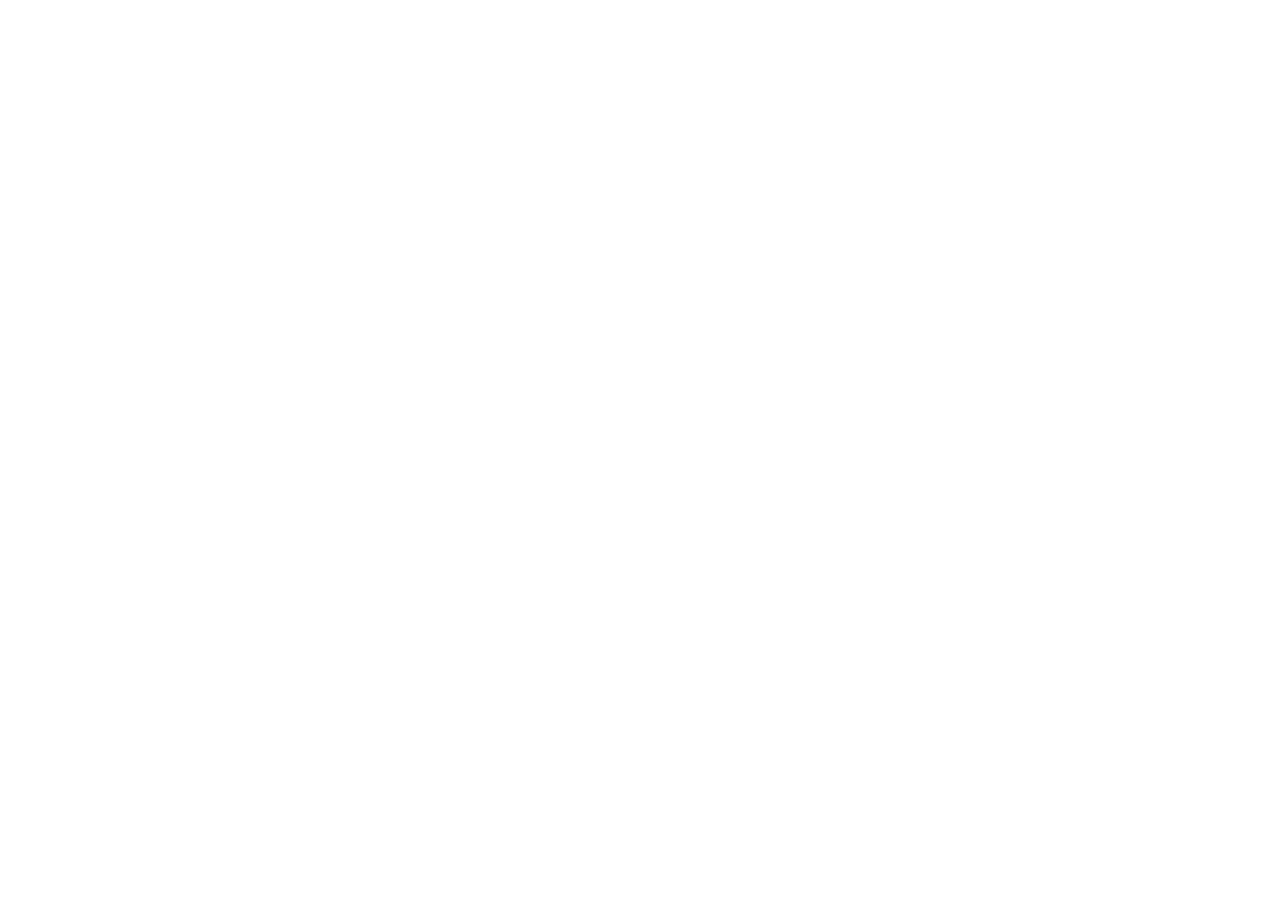
==== index.html @ 6da8f68c "primer commit" ====
<!DOCTYPE html>
<html lang="en">

<head>
    <meta charset="UTF-8">
    <meta name="viewport" content="width=device-width, initial-scale=1.0">
    <title>Inicio</title>
</head>

<body>
    <header>
        <nav class="navegador"></nav>
    </header>
    <main>
        <section>
            <article class="contenedor-principal"></article>
        </section>
        <section>
            <article class="calendario"></article>
        </section>
    </main>
    <footer>
        <div class="redes"></div>
        <div class="generales"></div>
    </footer>
</body>

</html>
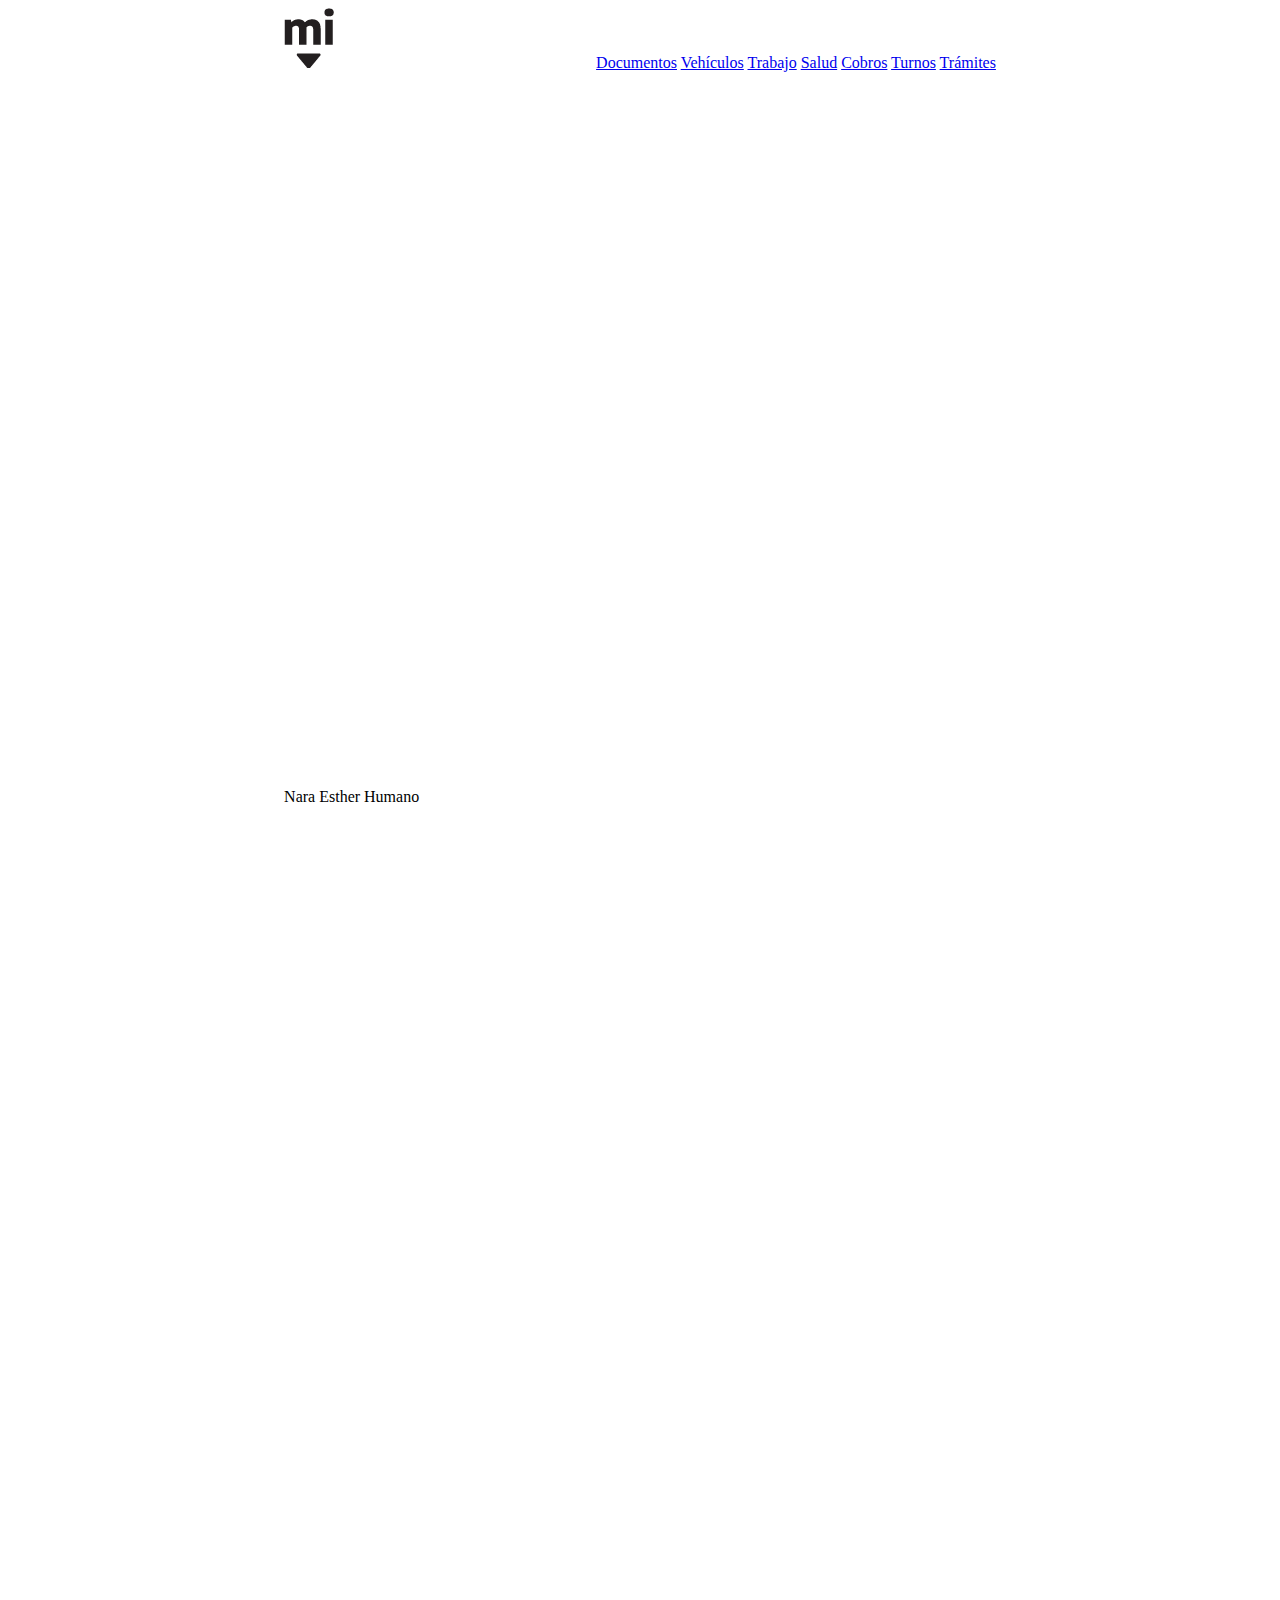
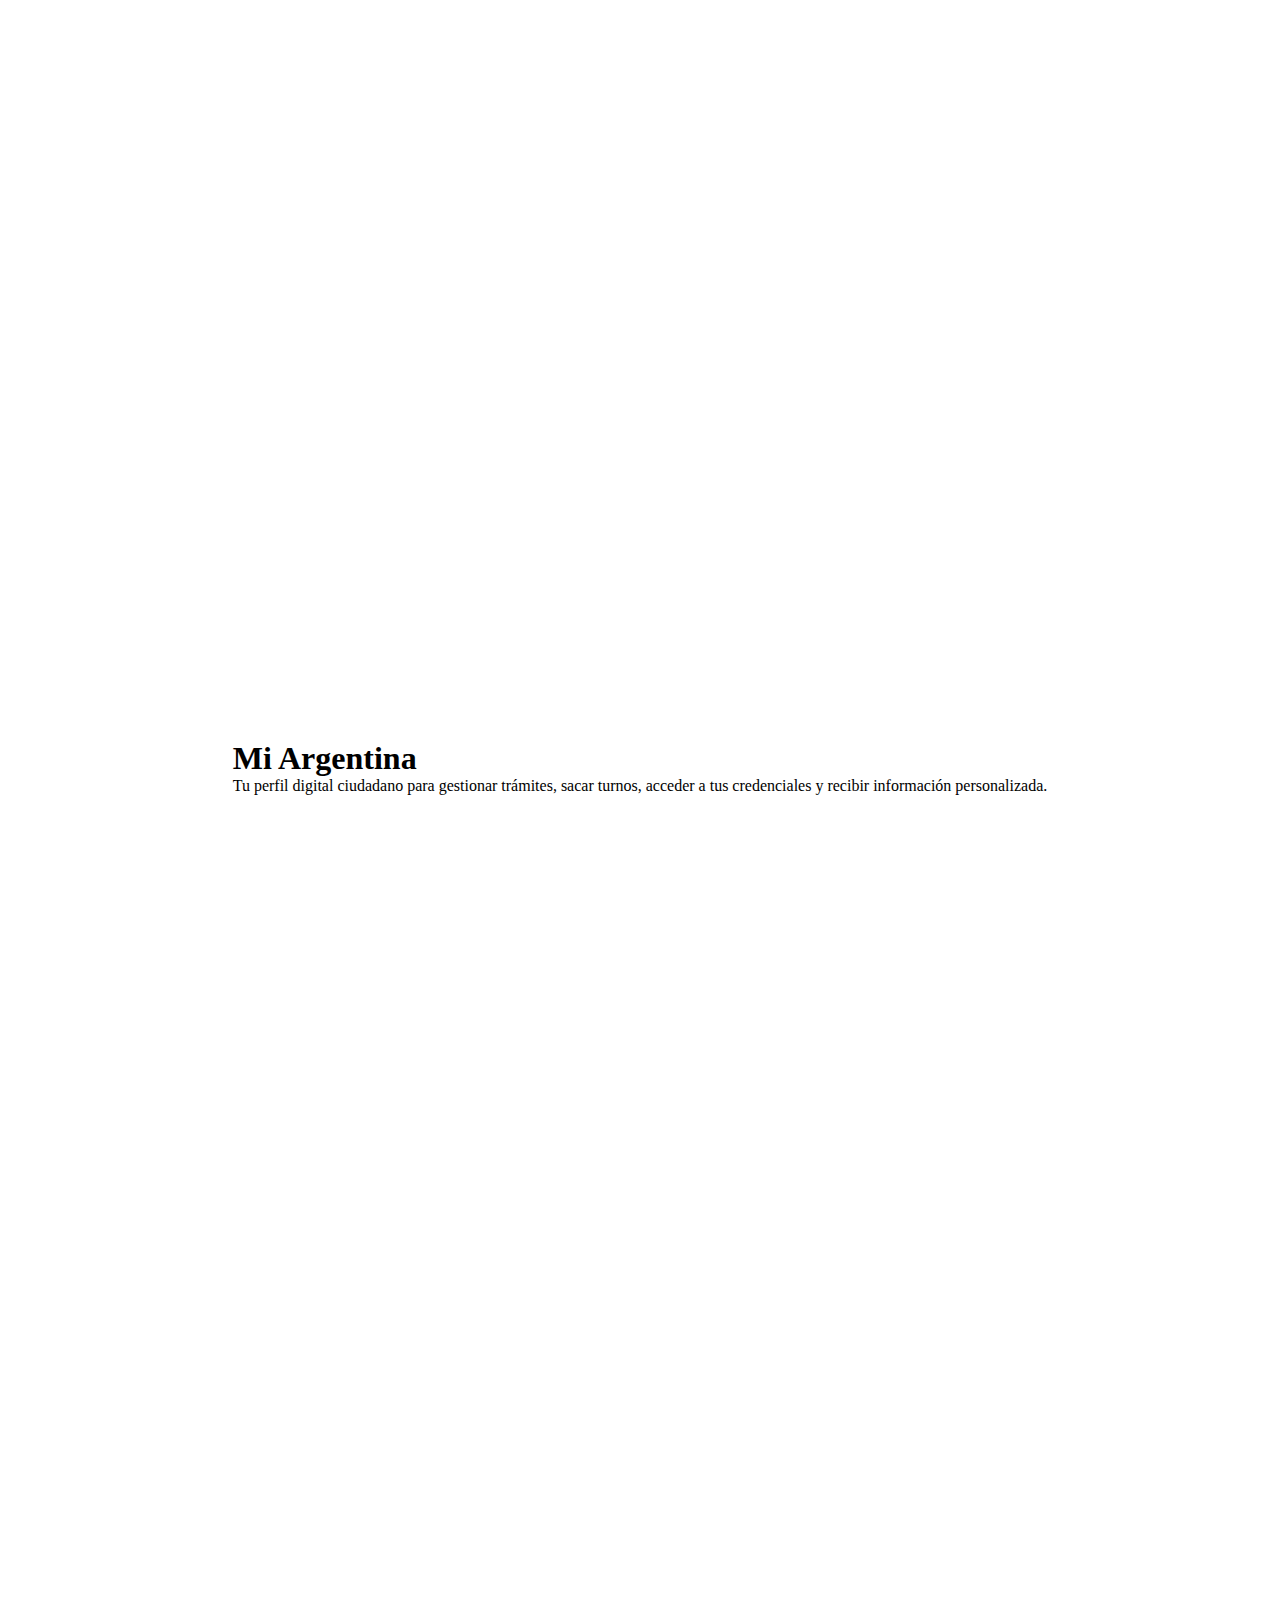
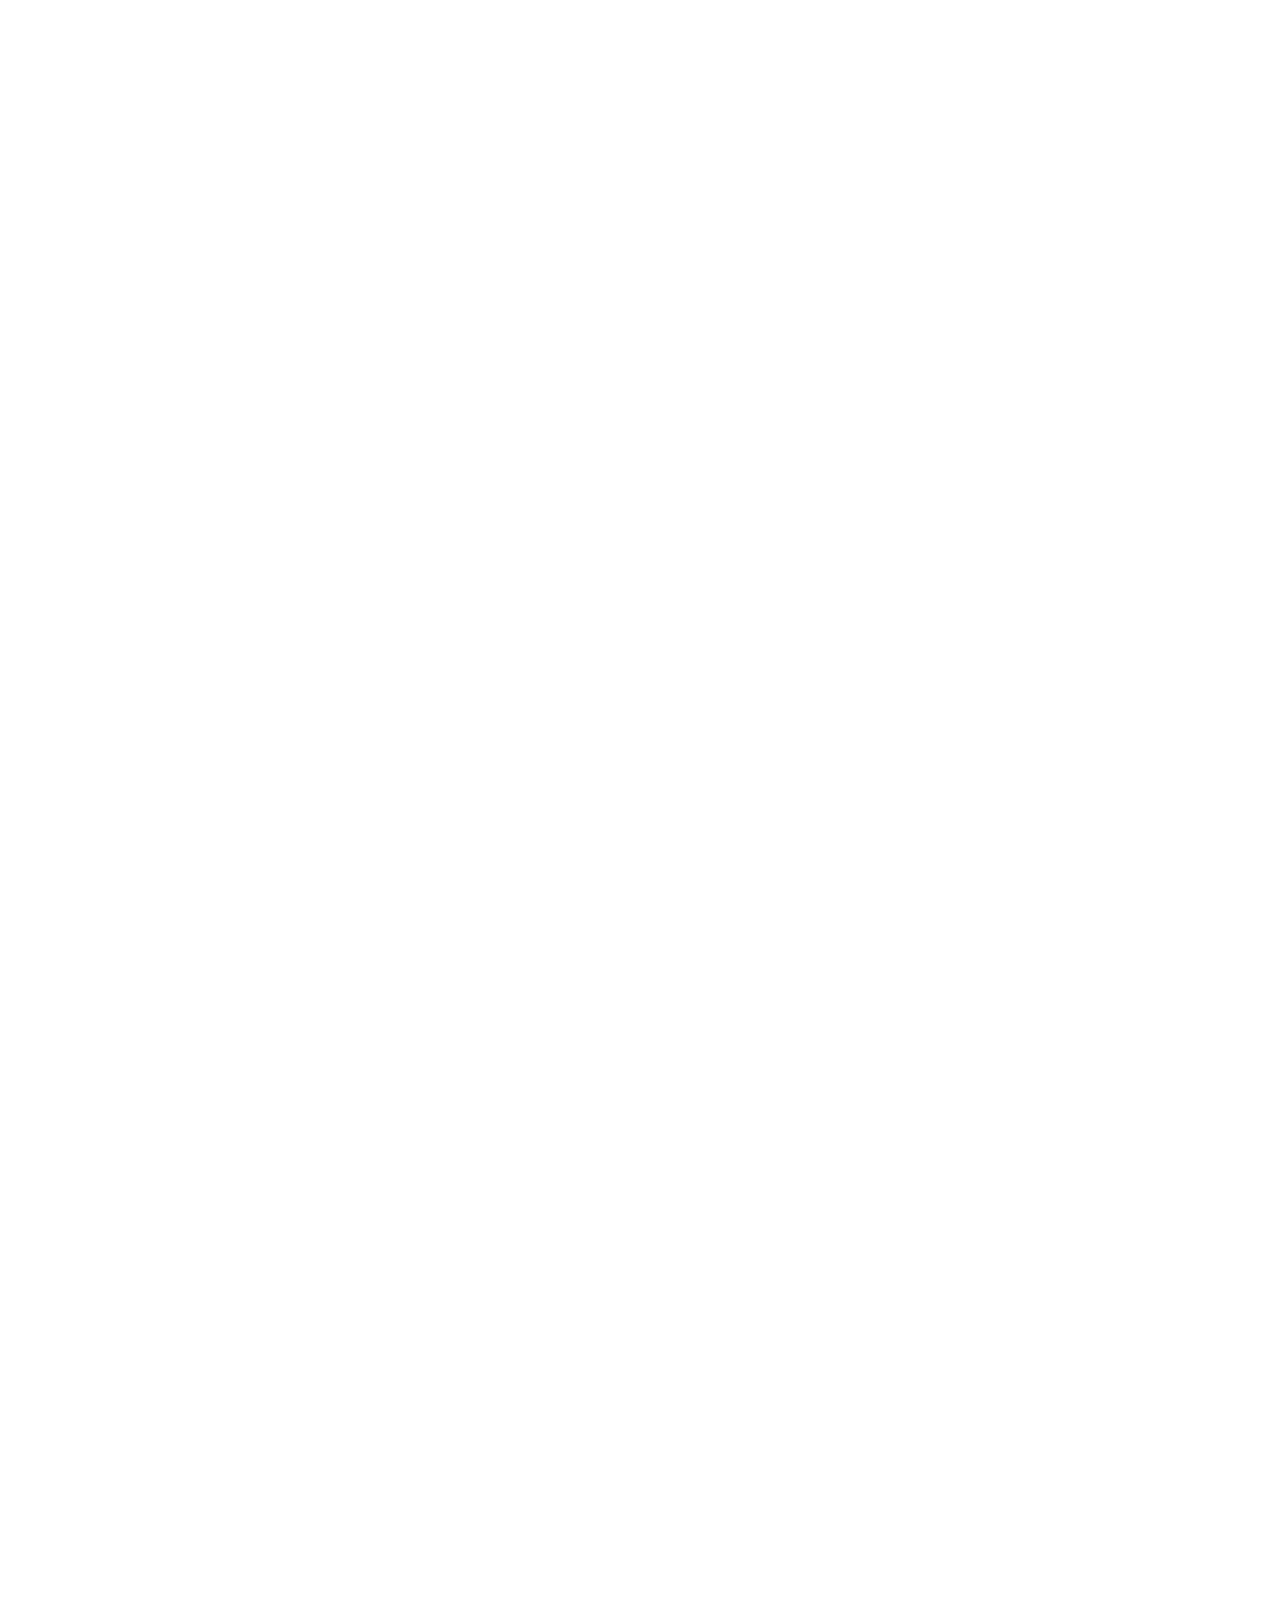
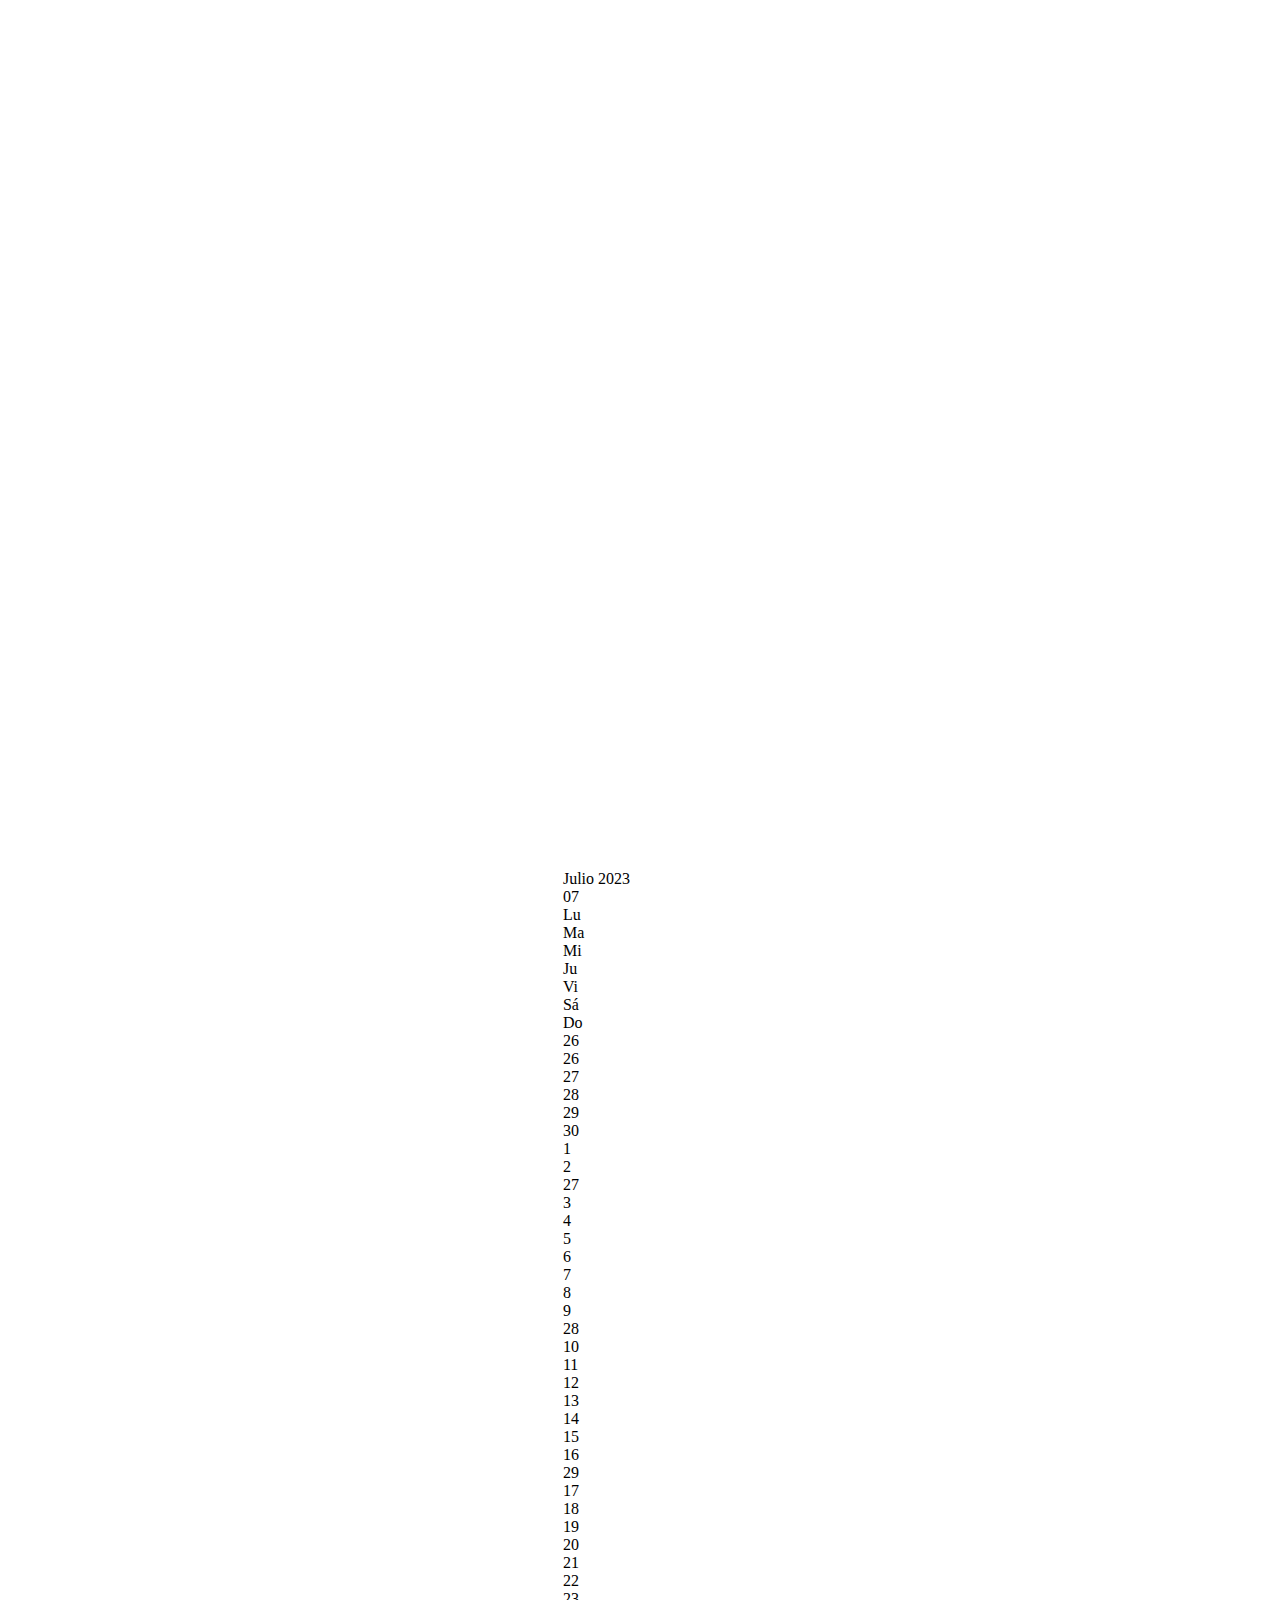
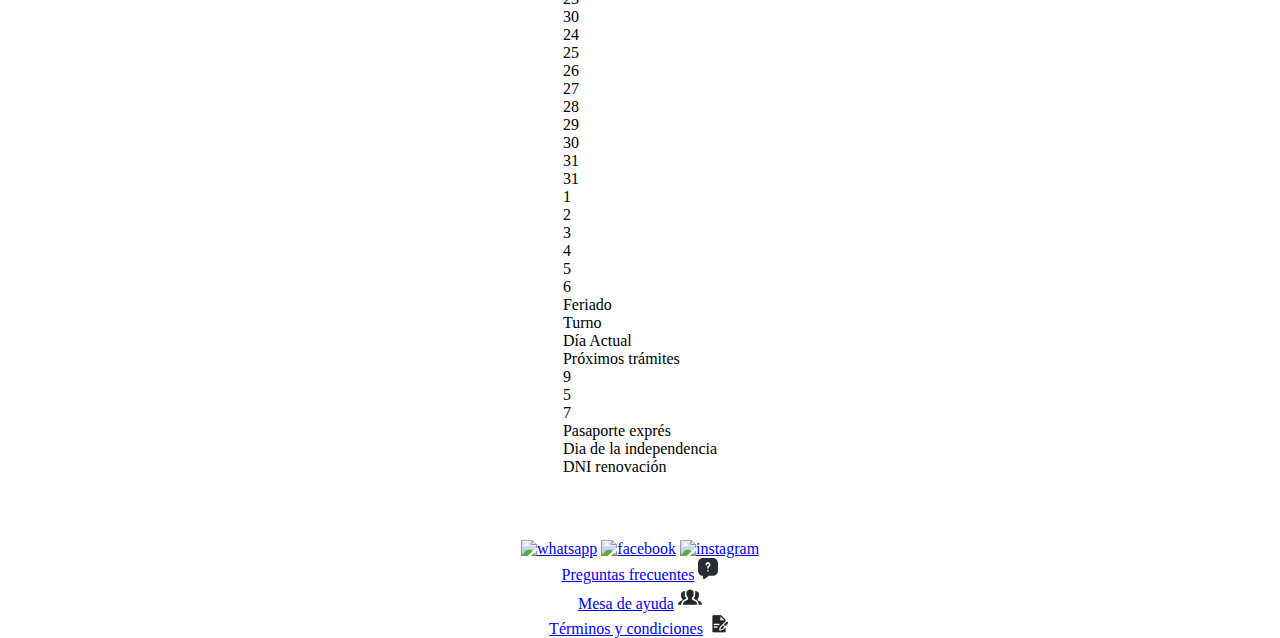
==== commit 68a4c344: "Se empieza el home sin responsive" ====
--- a/index.html
+++ b/index.html
@@ -5,23 +5,288 @@
     <meta charset="UTF-8">
     <meta name="viewport" content="width=device-width, initial-scale=1.0">
     <title>Inicio</title>
+    <script src="https://cdn.tailwindcss.com"></script>
+    <link rel="stylesheet" href="https://rsms.me/inter/inter.css">
+    <link rel="stylesheet" href="css/general.css">
 </head>
 
-<body>
-    <header>
-        <nav class="navegador"></nav>
+<body class="">
+    <header class="w-full flex flex-row h-[85px] px-4 bg-sky-400 justify-between">
+        <div class="flex flex-row flex-col lg:flex-row gap-2 items-center">
+            <a href="#" class="m-auto h-[75px] px-2 pr-10"><img src="img/miargentina-logo 1.png" alt="MiArgentina-Logo" class="object-scale-down"></a>
+            <a href="#" class="text-white text-[12px] font-bold">Documentos</a>
+            <a href="#" class="text-white text-[12px] font-bold">Vehículos</a>
+            <a href="#" class="text-white text-[12px] font-bold">Trabajo</a>
+            <a href="#" class="text-white text-[12px] font-bold">Salud</a>
+            <a href="#" class="text-white text-[12px] font-bold">Cobros</a>
+            <a href="#" class="text-white text-[12px] font-bold">Turnos</a>
+            <a href="#" class="text-white text-[12px] font-bold">Trámites</a>
+        </div>
+        <div class="flex flex-row flex-col lg:flex-row gap-2 items-center" >
+            <img class="w-7 h-7" src="img/icons/circle-user-solid.svg" alt="usuario">
+            <p class="text-white text-[12px] font-bold">Nara Esther Humano</p>
+            <img class="w-6 h-5" src="img/icons/chevron-down-solid.svg" alt="ver mas">
+        </div>
     </header>
-    <main>
-        <section>
-            <article class="contenedor-principal"></article>
-        </section>
-        <section>
-            <article class="calendario"></article>
-        </section>
-    </main>
-    <footer>
-        <div class="redes"></div>
-        <div class="generales"></div>
+    
+    
+    <div class="w-[1300px] h-[350px] flex items-center justify-between p-2 mt-10 bg-[url('https://via.placeholder.com/1300x350')]">
+        <img class="w-9 h-7" src="img/icons/circle-arrow-left-solid.svg" alt="ver imagen">
+        <div class="flex flex-col h-full relative place-content-center">
+            <div class="py-2 flew justify-center">
+                <h1 class="w-[160px] h-[30px] text-white text-[24px] font-bold my-2">Mi Argentina</h1>
+                <p class="w-[775px] text-white text-[16px] font-bold">Tu perfil digital ciudadano para gestionar trámites, sacar turnos, acceder a tus credenciales y recibir información personalizada.</p>
+            </div>
+            <div class="flex flex-row m-2 justify-center absolute bottom-0 inset-x-0">
+                <img src="img/icons/circle-stop-solid.svg" class="w-9 h-7"alt="">
+                <img src="img/icons/circle-stop-regular.svg" class="w-9 h-7" alt="">
+                <img src="img/icons/circle-stop-regular.svg"  class="w-9 h-7"alt="">
+            </div>
+        </div>
+        <img class="w-9 h-7" src="img/icons/circle-arrow-right-solid.svg" alt="ver imagen">
+    </div>
+    
+    <!--CALENDARIOO-->
+    <div class="h-[400px] flex flex-row items-center gap-3">
+        <div class="w-[460px] h-[280px] flex-col justify-start items-center inline-flex">
+            <div class="self-stretch pb-1 justify-center items-start inline-flex">
+                <div class="w-[70px] px-2 py-0.5 bg-black rounded justify-center items-center flex">
+                    <div class="text-center text-white text-[11px] font-normal">Julio 2023</div>
+                </div>
+            </div>
+            <div class="self-stretch grow shrink basis-0 flex-col justify-between items-center flex">
+                <div class="self-stretch justify-between items-center inline-flex">
+                    <div class="w-[22px] h-[22px] rounded justify-center items-center flex">
+                        <div class="text-center text-white text-[11px] font-extralight">07</div>
+                    </div>
+                    <div class="w-[22px] h-[22px] rounded justify-center items-center flex">
+                        <div class="text-center text-zinc-400 text-[11px] font-normal">Lu</div>
+                    </div>
+                    <div class="w-[22px] h-[22px] rounded justify-center items-center flex">
+                        <div class="text-center text-zinc-400 text-[11px] font-normal">Ma</div>
+                    </div>
+                    <div class="w-[22px] h-[22px] rounded justify-center items-center flex">
+                        <div class="text-center text-zinc-400 text-[11px] font-normal">Mi</div>
+                    </div>
+                    <div class="w-[22px] h-[22px] rounded justify-center items-center flex">
+                        <div class="text-center text-zinc-400 text-[11px] font-normal">Ju</div>
+                    </div>
+                    <div class="w-[22px] h-[22px] rounded justify-center items-center flex">
+                        <div class="text-center text-zinc-400 text-[11px] font-normal">Vi</div>
+                    </div>
+                    <div class="w-[22px] h-[22px] rounded justify-center items-center flex">
+                        <div class="text-center text-sky-500 text-[11px] font-normal">Sá</div>
+                    </div>
+                    <div class="w-[22px] h-[22px] rounded justify-center items-center flex">
+                        <div class="text-center text-sky-500 text-[11px] font-normal">Do</div>
+                    </div>
+                </div>
+                <div class="self-stretch justify-between items-center inline-flex">
+                    <div class="w-[22px] h-[22px] bg-zinc-800 rounded justify-center items-center flex">
+                        <div class="text-center text-white text-[11px] font-extralight">26</div>
+                    </div>
+                    <div class="w-[22px] h-[22px] rounded justify-center items-center flex">
+                        <div class="text-center text-zinc-600 text-[11px] font-normal">26</div>
+                    </div>
+                    <div class="w-[22px] h-[22px] rounded justify-center items-center flex">
+                        <div class="text-center text-zinc-600 text-[11px] font-normal">27</div>
+                    </div>
+                    <div class="w-[22px] h-[22px] rounded justify-center items-center flex">
+                        <div class="text-center text-zinc-600 text-[11px] font-normal">28</div>
+                    </div>
+                    <div class="w-[22px] h-[22px] rounded justify-center items-center flex">
+                        <div class="text-center text-zinc-600 text-[11px] font-normal">29</div>
+                    </div>
+                    <div class="w-[22px] h-[22px] rounded justify-center items-center flex">
+                        <div class="text-center text-zinc-600 text-[11px] font-normal">30</div>
+                    </div>
+                    <div class="w-[22px] h-[22px] bg-sky-500 rounded justify-center items-center flex">
+                        <div class="text-center text-white text-[11px] font-normal">1</div>
+                    </div>
+                    <div class="w-[22px] h-[22px] rounded justify-center items-center flex">
+                        <div class="text-center text-sky-500 text-[11px] font-normal">2</div>
+                    </div>
+                </div>
+                <div class="self-stretch justify-between items-center inline-flex">
+                    <div class="w-[22px] h-[22px] bg-zinc-800 rounded justify-center items-center flex">
+                        <div class="text-center text-zinc-400 text-[11px] font-extralight">27</div>
+                    </div>
+                    <div class="w-[22px] h-[22px] rounded justify-center items-center flex">
+                        <div class="text-center text-zinc-400 text-[11px] font-normal">3</div>
+                    </div>
+                    <div class="w-[22px] h-[22px] rounded justify-center items-center flex">
+                        <div class="text-center text-zinc-400 text-[11px] font-normal">4</div>
+                    </div>
+                    <div class="w-[22px] h-[22px] bg-orange-500 rounded justify-center items-center flex">
+                        <div class="text-center text-white text-[11px] font-normal">5</div>
+                    </div>
+                    <div class="w-[22px] h-[22px] rounded justify-center items-center flex">
+                        <div class="text-center text-zinc-400 text-[11px] font-normal">6</div>
+                    </div>
+                    <div class="w-[22px] h-[22px] bg-orange-500 rounded justify-center items-center flex">
+                        <div class="text-center text-white text-[11px] font-normal">7</div>
+                    </div>
+                    <div class="w-[22px] h-[22px] rounded justify-center items-center flex">
+                        <div class="text-center text-sky-500 text-[11px] font-normal">8</div>
+                    </div>
+                    <div class="w-[22px] h-[22px] bg-lime-700 rounded justify-center items-center flex">
+                        <div class="text-center text-white text-[11px] font-normal">9</div>
+                    </div>
+                </div>
+                <div class="self-stretch justify-between items-center inline-flex">
+                    <div class="w-[22px] h-[22px] bg-zinc-800 rounded justify-center items-center flex">
+                        <div class="text-center text-zinc-400 text-[11px] font-extralight">28</div>
+                    </div>
+                    <div class="w-[22px] h-[22px] rounded justify-center items-center flex">
+                        <div class="text-center text-zinc-400 text-[11px] font-normal">10</div>
+                    </div>
+                    <div class="w-[22px] h-[22px] rounded justify-center items-center flex">
+                        <div class="text-center text-zinc-400 text-[11px] font-normal">11</div>
+                    </div>
+                    <div class="w-[22px] h-[22px] rounded justify-center items-center flex">
+                        <div class="text-center text-zinc-400 text-[11px] font-normal">12</div>
+                    </div>
+                    <div class="w-[22px] h-[22px] rounded justify-center items-center flex">
+                        <div class="text-center text-zinc-400 text-[11px] font-normal">13</div>
+                    </div>
+                    <div class="w-[22px] h-[22px] rounded justify-center items-center flex">
+                        <div class="text-center text-zinc-400 text-[11px] font-normal">14</div>
+                    </div>
+                    <div class="w-[22px] h-[22px] rounded justify-center items-center flex">
+                        <div class="text-center text-sky-500 text-[11px] font-normal">15</div>
+                    </div>
+                    <div class="w-[22px] h-[22px] rounded justify-center items-center flex">
+                        <div class="text-center text-sky-500 text-[11px] font-normal">16</div>
+                    </div>
+                </div>
+                <div class="self-stretch justify-between items-center inline-flex">
+                    <div class="w-[22px] h-[22px] bg-zinc-800 rounded justify-center items-center flex">
+                        <div class="text-center text-zinc-400 text-[11px] font-extralight">29</div>
+                    </div>
+                    <div class="w-[22px] h-[22px] rounded justify-center items-center flex">
+                        <div class="text-center text-zinc-400 text-[11px] font-normal">17</div>
+                    </div>
+                    <div class="w-[22px] h-[22px] rounded justify-center items-center flex">
+                        <div class="text-center text-zinc-400 text-[11px] font-normal">18</div>
+                    </div>
+                    <div class="w-[22px] h-[22px] rounded justify-center items-center flex">
+                        <div class="text-center text-zinc-400 text-[11px] font-normal">19</div>
+                    </div>
+                    <div class="w-[22px] h-[22px] rounded justify-center items-center flex">
+                        <div class="text-center text-zinc-400 text-[11px] font-normal">20</div>
+                    </div>
+                    <div class="w-[22px] h-[22px] rounded justify-center items-center flex">
+                        <div class="text-center text-zinc-400 text-[11px] font-normal">21</div>
+                    </div>
+                    <div class="w-[22px] h-[22px] rounded justify-center items-center flex">
+                        <div class="text-center text-sky-500 text-[11px] font-normal">22</div>
+                    </div>
+                    <div class="w-[22px] h-[22px] rounded justify-center items-center flex">
+                        <div class="text-center text-sky-500 text-[11px] font-normal">23</div>
+                    </div>
+                </div>
+                <div class="self-stretch justify-between items-center inline-flex">
+                    <div class="w-[22px] h-[22px] bg-zinc-800 rounded justify-center items-center flex">
+                        <div class="text-center text-zinc-400 text-[11px] font-extralight">30</div>
+                    </div>
+                    <div class="w-[22px] h-[22px] rounded justify-center items-center flex">
+                        <div class="text-center text-zinc-400 text-[11px] font-normal">24</div>
+                    </div>
+                    <div class="w-[22px] h-[22px] rounded justify-center items-center flex">
+                        <div class="text-center text-zinc-400 text-[11px] font-normal">25</div>
+                    </div>
+                    <div class="w-[22px] h-[22px] rounded justify-center items-center flex">
+                        <div class="text-center text-zinc-400 text-[11px] font-normal">26</div>
+                    </div>
+                    <div class="w-[22px] h-[22px] rounded justify-center items-center flex">
+                        <div class="text-center text-zinc-400 text-[11px] font-normal">27</div>
+                    </div>
+                    <div class="w-[22px] h-[22px] rounded justify-center items-center flex">
+                        <div class="text-center text-zinc-400 text-[11px] font-normal">28</div>
+                    </div>
+                    <div class="w-[22px] h-[22px] rounded justify-center items-center flex">
+                        <div class="text-center text-sky-500 text-[11px] font-normal">29</div>
+                    </div>
+                    <div class="w-[22px] h-[22px] rounded justify-center items-center flex">
+                        <div class="text-center text-sky-500 text-[11px] font-normal">30</div>
+                    </div>
+                </div>
+                <div class="self-stretch justify-between items-center inline-flex">
+                    <div class="w-[22px] h-[22px] bg-zinc-800 rounded justify-center items-center flex">
+                        <div class="text-center text-zinc-400 text-[11px] font-extralight">31</div>
+                    </div>
+                    <div class="w-[22px] h-[22px] rounded justify-center items-center flex">
+                        <div class="text-center text-zinc-400 text-[11px] font-normal">31</div>
+                    </div>
+                    <div class="w-[22px] h-[22px] rounded justify-center items-center flex">
+                        <div class="text-center text-zinc-600 text-[11px] font-normal">1</div>
+                    </div>
+                    <div class="w-[22px] h-[22px] rounded justify-center items-center flex">
+                        <div class="text-center text-zinc-600 text-[11px] font-normal">2</div>
+                    </div>
+                    <div class="w-[22px] h-[22px] rounded justify-center items-center flex">
+                        <div class="text-center text-zinc-600 text-[11px] font-normal">3</div>
+                    </div>
+                    <div class="w-[22px] h-[22px] rounded justify-center items-center flex">
+                        <div class="text-center text-zinc-600 text-[11px] font-normal">4</div>
+                    </div>
+                    <div class="w-[22px] h-[22px] rounded justify-center items-center flex">
+                        <div class="text-center text-sky-700 text-[11px] font-normal">5</div>
+                    </div>
+                    <div class="w-[22px] h-[22px] rounded justify-center items-center flex">
+                        <div class="text-center text-sky-700 text-[11px] font-normal">6</div>
+                    </div>
+                </div>
+            </div>
+        </div>
+        <div class="w-[200px] h-[280px] flex flex-col flex-1 relative justify-between items-center">
+            <div class="w-[200px] h-[105px] flex flex-col relative">
+                <div class="w-4 h-[15px] left-[14px] top-[11px] absolute bg-lime-700"></div>
+                <div class="w-4 h-[15px] left-[14px] top-[45px] absolute bg-orange-500"></div>
+                <div class="w-4 h-[15px] left-[14px] top-[79px] absolute bg-sky-500"></div>
+                <div class="left-[47px] top-[11px] absolute text-center text-black text-[11px] font-normal">Feriado</div>
+                <div class="left-[47px] top-[45px] absolute text-center text-black text-[11px] font-normal">Turno</div>
+                <div class="left-[47px] top-[79px] absolute text-center text-black text-[11px] font-normal">Día Actual</div>
+            </div>
+            <div class="w-[200px] h-[120px] flex flex-col relative">
+                <div class="left-[14px] top-[2px] absolute text-center text-black text-[13px] font-bold">Próximos trámites</div>
+                <div class="w-4 h-[15px] left-[14px] top-[31px] absolute bg-lime-700"></div>
+                <div class="w-4 h-[15px] left-[14px] top-[31px] absolute text-center text-white text-[11px] font-normal">9</div> 
+                <div class="w-4 h-[15px] left-[14px] top-[65px] absolute bg-orange-500"></div>
+                <div class="w-4 h-[15px] left-[14px] top-[65px] absolute text-center text-white text-[11px] font-normal">5</div> 
+                <div class="w-4 h-[15px] left-[14px] top-[99px] absolute bg-orange-500"></div>
+                <div class="w-4 h-[15px] left-[14px] top-[99px] absolute text-center text-white text-[11px] font-normal">7</div> 
+                <div class="left-[47px] top-[99px] absolute text-center text-black text-[11px] font-normal">Pasaporte exprés</div>
+                <div class="left-[47px] top-[31px] absolute text-center text-black text-[11px] font-normal">Dia de la independencia</div>
+                <div class="left-[47px] top-[65px] absolute text-center text-black text-[11px] font-normal">DNI renovación</div>
+            </div>
+        </div>
+        
+    </div>
+    
+    <!--Fin del calendario-->
+    
+
+    <footer class="flex flex-row justify-between items-center bg-sky-400 w-full">
+        <div class="flex flex-row gap-2 p-4">
+            <a href="#"><img src="https://via.placeholder.com/24x20" alt="whatsapp"></a>
+            <a href="#"><img src="https://via.placeholder.com/24x20" alt="facebook"></a>
+            <a href="#"><img src="https://via.placeholder.com/24x20" alt="instagram"></a>
+        </div>
+        <div class="flex flew-row gap-2">
+            <div class="flex flex-row gap-2 m-2">
+                <a href="#" class="sm:block hidden font-bold">Preguntas frecuentes</a>
+                <a href="#"><img class="w-6 h-5" src="img/icons/🦆 icon _message question_ (1).svg" /></a>
+            </div>
+            <div class="flex flex-row gap-2 m-2">
+                <a href="#" class="sm:block hidden font-bold">Mesa de ayuda</a>
+                <a href="#"><img class="w-6 h-6" src="img/icons/Users.png"></a>
+            </div>
+            <div class="flex flex-row gap-2 m-2">
+                <a href="#" class="sm:block hidden font-bold">Términos y condiciones</a>
+                <a href="#"><img class="md:w-6 md:h-6 w-[25px] h-[25px]" src="img/icons/document.png" /></a>
+            </div>
+        </div>
     </footer>
 </body>
 
--- a/css/general.css
+++ b/css/general.css
@@ -0,0 +1,24 @@
+* {
+    box-sizing: border-box;
+    margin: 0;
+    padding: 0;
+}
+
+body {
+    display: flex;
+    flex-direction: column;
+    justify-content: center;
+    align-items: center;
+    align-content: center;
+    width: 100%;
+}
+
+footer {
+    margin-top: 5%;
+    text-align: center;
+    color: white;
+}
+
+.gris {
+    background-color: grey;
+}